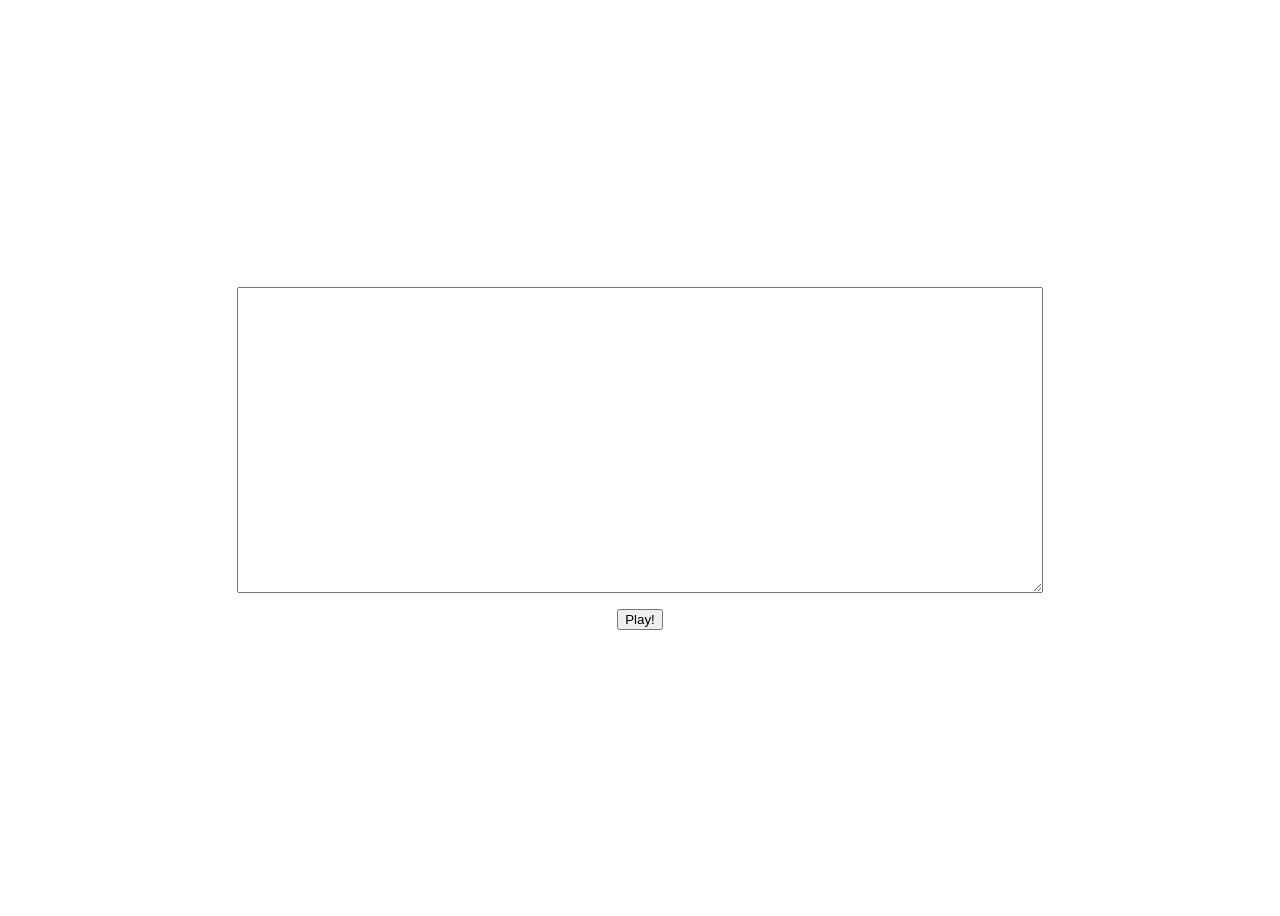
==== demo/index.html @ 0e759188 "initial commit" ====
<!DOCTYPE html>
<html>

<head>
  <script type="module">
    import { play } from "./index.js";
    window.play = play;
  </script>

  <style>
    body {
      display: flex;
      height: 100vh;
      flex-direction: column;
      gap: 1em;
      justify-content: center;
      align-items: center;
    }

    textarea {
      min-height: 300px;
      min-width: 800px;
    }
  </style>
</head>

<body>
  <textarea id="score"></textarea>
  <button onclick="play(score.value)">Play!</button>
</body>

</html>
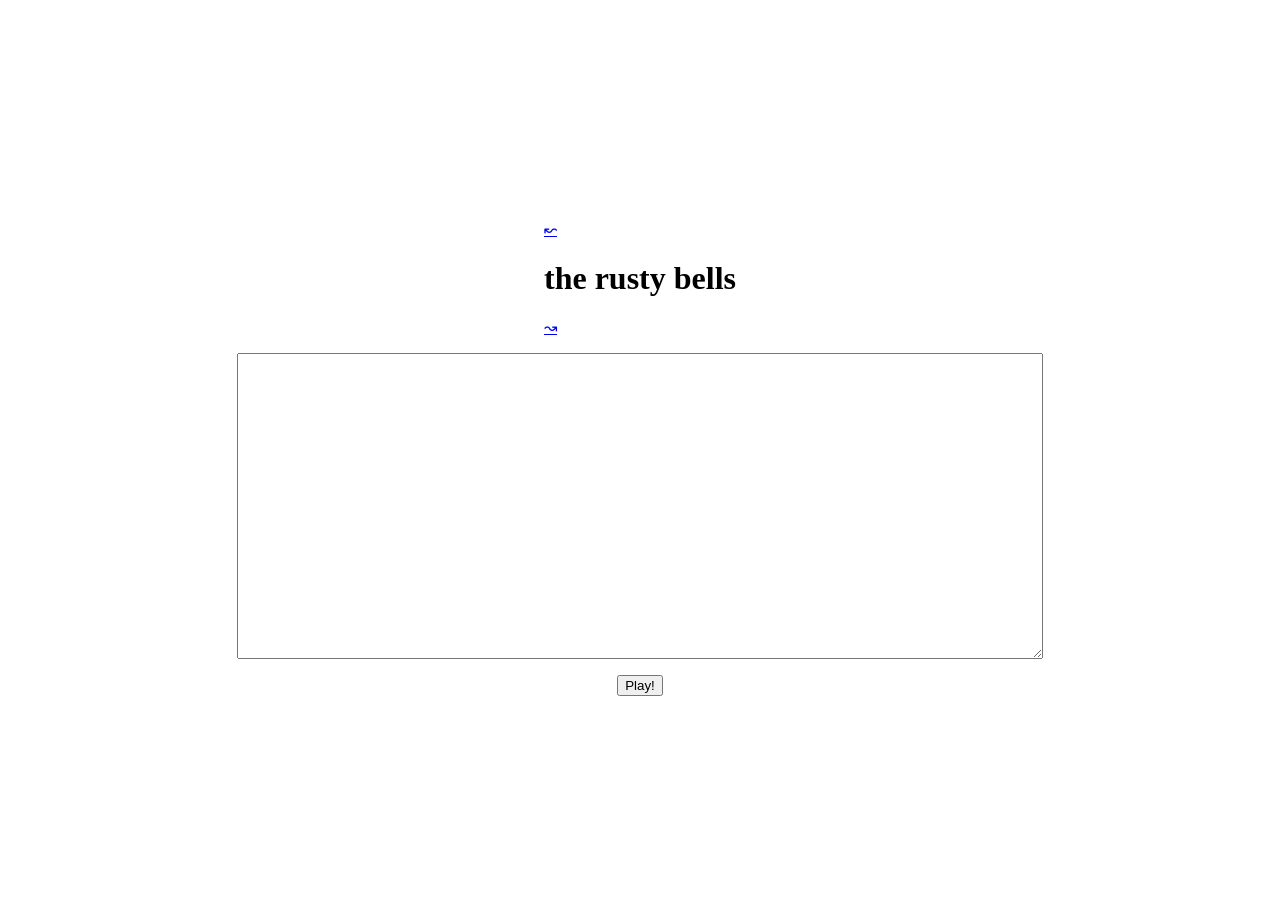
==== commit 71876485: "start trying to make it a real page" ====
--- a/demo/index.html
+++ b/demo/index.html
@@ -1,30 +1,30 @@
 <!DOCTYPE html>
-<html>
+<html lang="en">
 
 <head>
+  <meta charset="utf-8" />
+
   <script type="module">
     import { play } from "./index.js";
     window.play = play;
   </script>
 
-  <style>
-    body {
-      display: flex;
-      height: 100vh;
-      flex-direction: column;
-      gap: 1em;
-      justify-content: center;
-      align-items: center;
-    }
-
-    textarea {
-      min-height: 300px;
-      min-width: 800px;
-    }
-  </style>
+  <link rel="stylesheet" href="./screen.css" />
 </head>
 
 <body>
+  <header>
+    <a
+      href="https://pub.colonq.computer/~llll/cgi-bin/ring?me=the0x539&offset=-1"
+      rel="prev"
+    >↜</a>
+    <h1>the rusty bells</h1>
+    <a
+      href="https://pub.colonq.computer/~llll/cgi-bin/ring?me=the0x539&offset=1"
+      rel="next"
+    >↝</a>
+  </header>
+
   <textarea id="score"></textarea>
   <button onclick="play(score.value)">Play!</button>
 </body>
--- a/demo/screen.css
+++ b/demo/screen.css
@@ -0,0 +1,13 @@
+body {
+  display: flex;
+  height: 100vh;
+  flex-direction: column;
+  gap: 1em;
+  justify-content: center;
+  align-items: center;
+}
+
+textarea {
+  min-height: 300px;
+  min-width: 800px;
+}
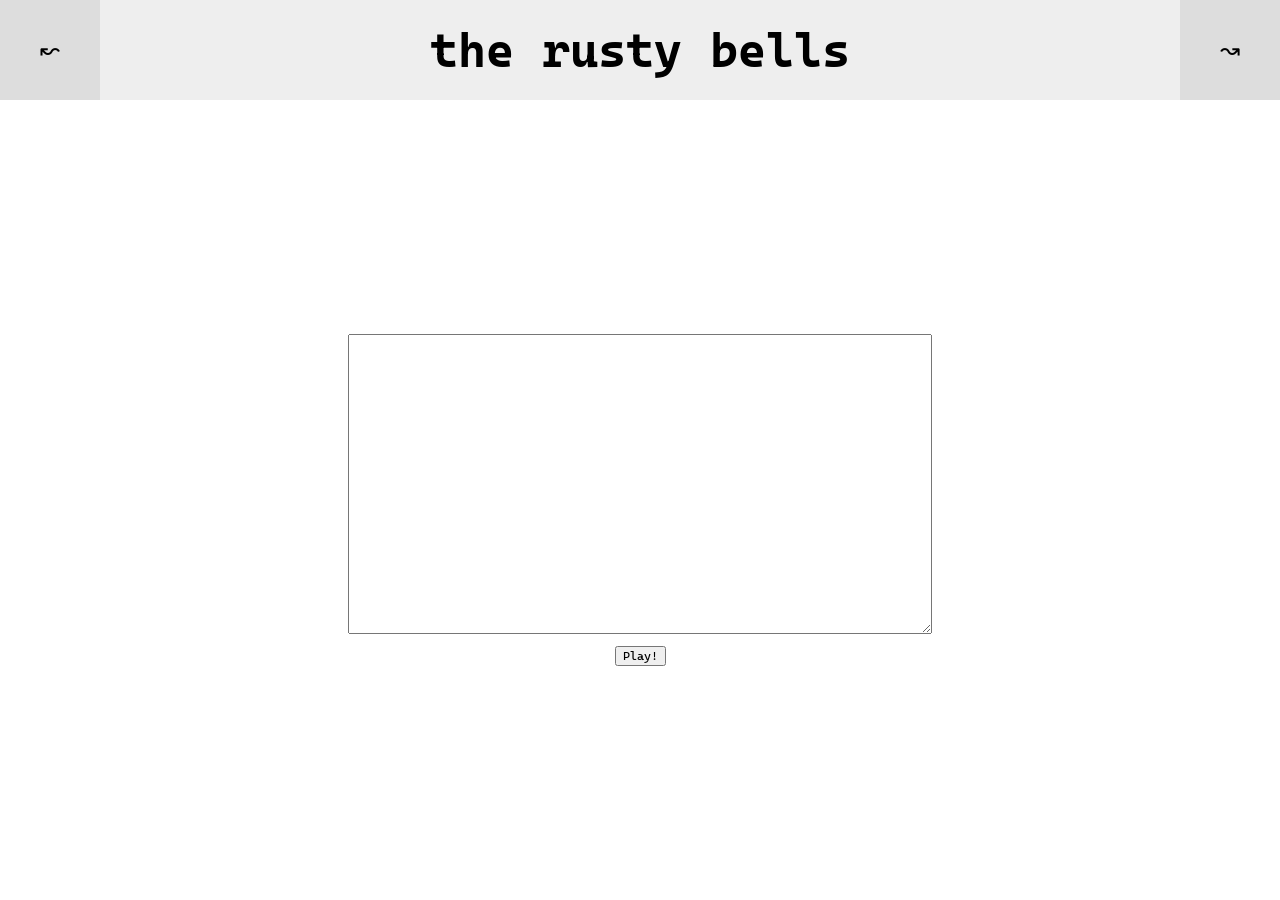
==== commit b9fd0f3b: "continue trying to make it a real page" ====
--- a/demo/index.html
+++ b/demo/index.html
@@ -3,13 +3,17 @@
 
 <head>
   <meta charset="utf-8" />
+  <link rel="preconnect" href="https://fonts.googleapis.com">
+  <link rel="preconnect" href="https://fonts.gstatic.com" crossorigin>
+  <link rel="stylesheet" href="https://fonts.googleapis.com/css2?family=Cascadia+Code:ital,wght@0,200..700;1,200..700&display=swap">
+  <link rel="stylesheet" href="./screen.css" />
+
+  <title>Mystifying the Bells</title>
 
   <script type="module">
     import { play } from "./index.js";
     window.play = play;
   </script>
-
-  <link rel="stylesheet" href="./screen.css" />
 </head>
 
 <body>
@@ -25,8 +29,10 @@
     >↝</a>
   </header>
 
-  <textarea id="score"></textarea>
-  <button onclick="play(score.value)">Play!</button>
+  <main>
+    <textarea id="score" cols="80" spellcheck="false"></textarea>
+    <button onclick="play(score.value)">Play!</button>
+  </main>
 </body>
 
 </html>
--- a/demo/screen.css
+++ b/demo/screen.css
@@ -1,6 +1,25 @@
+* {
+  box-sizing: border-box;
+  font-size: 1em;
+  font-family: inherit;
+}
+
+html {
+  font-family: "Cascadia Code";
+  font-size: 12px;
+}
+
 body {
+  margin: 0;
+  display: grid;
+  grid-template-rows: min-content auto;
+  min-height: 100vh;
+}
+
+main {
+  height: 100%;
   display: flex;
-  height: 100vh;
+
   flex-direction: column;
   gap: 1em;
   justify-content: center;
@@ -9,5 +28,34 @@
 
 textarea {
   min-height: 300px;
-  min-width: 800px;
+  min-width: 50px;
+  max-width: 90vw;
 }
+
+header {
+  display: flex;
+  align-items: center;
+  width: 100%;
+  height: 100px;
+  justify-content: space-between;
+  background-color: #eee;
+
+  h1 {
+    font-size: 4rem;
+    margin: 0;
+  }
+
+  a {
+    display: flex;
+    justify-content: center;
+    align-items: center;
+    width: 100px;
+    height: 100px;
+
+    background-color: #ddd;
+
+    font-size: 2rem;
+    text-decoration: none;
+    color: black;
+  }
+}
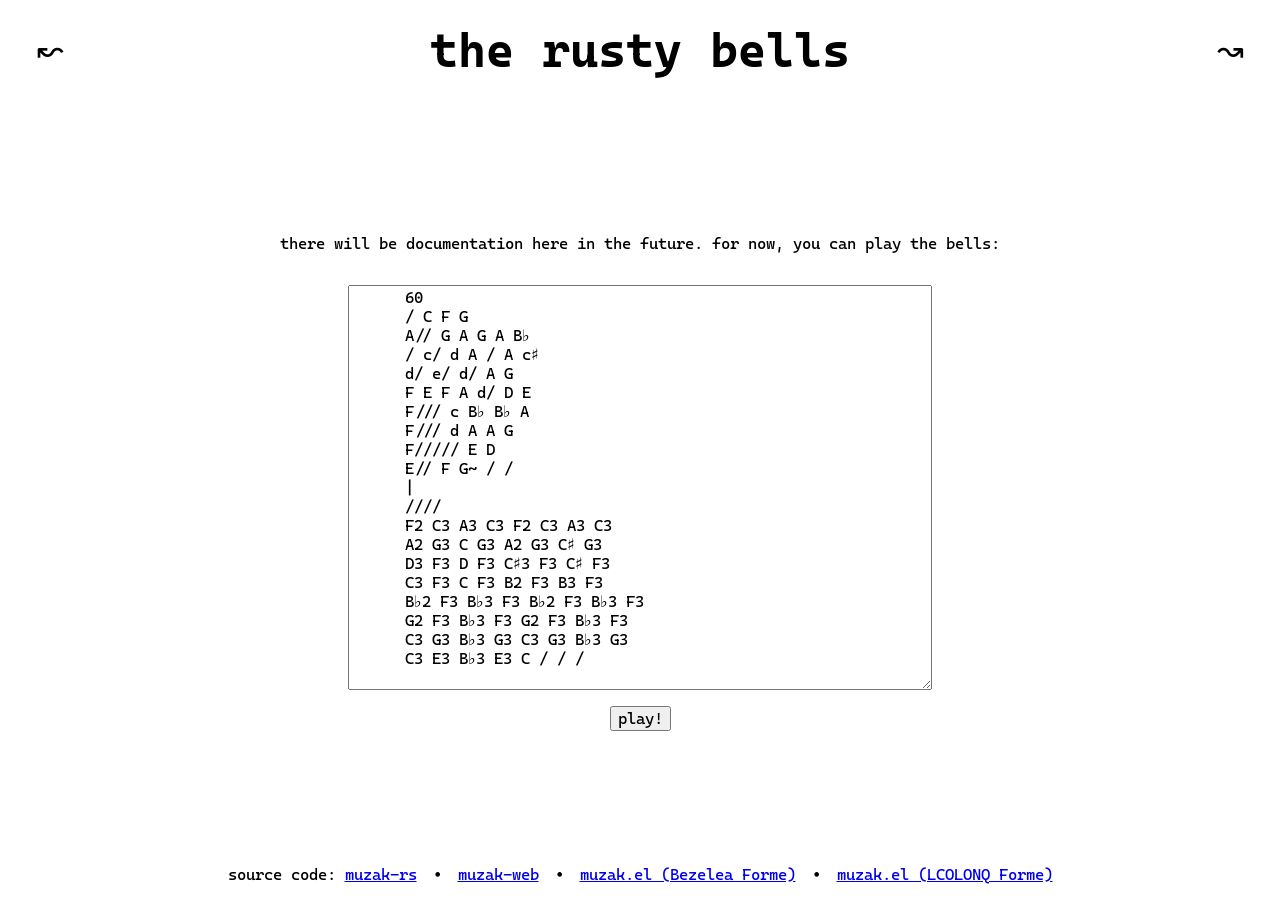
==== commit 6557696b: "make it a basic actual page" ====
--- a/demo/index.html
+++ b/demo/index.html
@@ -3,9 +3,7 @@
 
 <head>
   <meta charset="utf-8" />
-  <link rel="preconnect" href="https://fonts.googleapis.com">
-  <link rel="preconnect" href="https://fonts.gstatic.com" crossorigin>
-  <link rel="stylesheet" href="https://fonts.googleapis.com/css2?family=Cascadia+Code:ital,wght@0,200..700;1,200..700&display=swap">
+
   <link rel="stylesheet" href="./screen.css" />
 
   <title>Mystifying the Bells</title>
@@ -13,6 +11,9 @@
   <script type="module">
     import { play } from "./index.js";
     window.play = play;
+    if (score.value === score.defaultValue) {
+      score.value = score.value.replaceAll(/^ +/gm, '').trim();
+    }
   </script>
 </head>
 
@@ -30,9 +31,45 @@
   </header>
 
   <main>
-    <textarea id="score" cols="80" spellcheck="false"></textarea>
-    <button onclick="play(score.value)">Play!</button>
+    <p>
+      there will be documentation here in the future.
+      for now, you can play the bells:
+    </p>
+
+    <textarea id="score" rows="21" cols="60" spellcheck="false">
+      60
+      / C F G
+      A// G A G A B♭
+      / c/ d A / A c♯
+      d/ e/ d/ A G
+      F E F A d/ D E
+      F/// c B♭ B♭ A
+      F/// d A A G
+      F///// E D
+      E// F G~ / /
+      |
+      ////
+      F2 C3 A3 C3 F2 C3 A3 C3
+      A2 G3 C G3 A2 G3 C♯ G3
+      D3 F3 D F3 C♯3 F3 C♯ F3
+      C3 F3 C F3 B2 F3 B3 F3
+      B♭2 F3 B♭3 F3 B♭2 F3 B♭3 F3
+      G2 F3 B♭3 F3 G2 F3 B♭3 F3
+      C3 G3 B♭3 G3 C3 G3 B♭3 G3
+      C3 E3 B♭3 E3 C / / /
+    </textarea>
+    <button onclick="play(score.value)">play!</button>
   </main>
+
+  <footer>
+    source code:
+    <ul>
+      <li><a href="https://github.com/the0x539/muzak">muzak-rs</a></li>
+      <li><a href="https://github.com/the0x539/muzak-web">muzak-web</a></li>
+      <li><a href="https://codeberg.org/bezelea/muzak/src/branch/main/muzak.el">muzak.el (Bezelea Forme)</a></li>
+      <li><a href="https://github.com/lcolonq/wasp/blob/master/src/contrib/bezelea-muzak.el">muzak.el (LCOLONQ Forme)</a></li>
+    </ul>
+  </footer>
 </body>
 
 </html>
--- a/demo/screen.css
+++ b/demo/screen.css
@@ -1,3 +1,5 @@
+@import url('https://fonts.googleapis.com/css2?family=Cascadia+Code:ital@0;1&display=swap');
+
 * {
   box-sizing: border-box;
   font-size: 1em;
@@ -6,13 +8,14 @@
 
 html {
   font-family: "Cascadia Code";
-  font-size: 12px;
+  font-size: 16px;
+  color-scheme: light dark;
 }
 
 body {
   margin: 0;
   display: grid;
-  grid-template-rows: min-content auto;
+  grid-template-rows: min-content auto min-content;
   min-height: 100vh;
 }
 
@@ -27,7 +30,7 @@
 }
 
 textarea {
-  min-height: 300px;
+  min-height: 100px;
   min-width: 50px;
   max-width: 90vw;
 }
@@ -38,10 +41,10 @@
   width: 100%;
   height: 100px;
   justify-content: space-between;
-  background-color: #eee;
+  background-color: Field;
 
   h1 {
-    font-size: 4rem;
+    font-size: 3rem;
     margin: 0;
   }
 
@@ -51,11 +54,29 @@
     align-items: center;
     width: 100px;
     height: 100px;
-
-    background-color: #ddd;
-
     font-size: 2rem;
     text-decoration: none;
-    color: black;
+    color: inherit;
   }
 }
+
+footer {
+  padding: 1em;
+  text-align: center;
+
+  ul {
+    display: inline-flex;
+    padding: 0;
+    margin: 0;
+
+    li {
+      list-style: none;
+
+      &:not(:last-child)::after {
+        display: inline;
+        content: '•';
+        margin: 1em;
+      }
+    }
+  }
+}
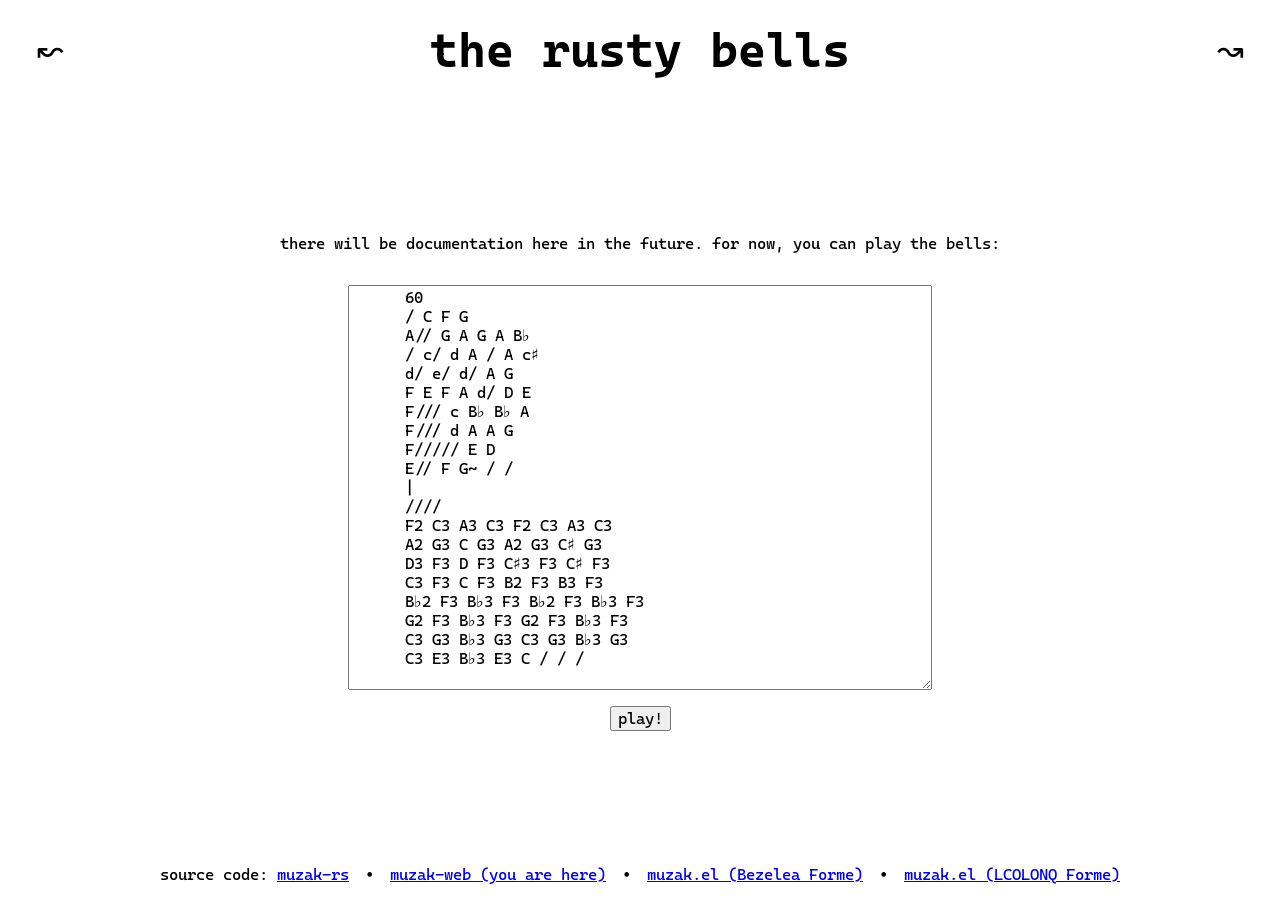
==== commit 67fa99b5: "add you-are-here" ====
--- a/demo/index.html
+++ b/demo/index.html
@@ -65,7 +65,7 @@
     source code:
     <ul>
       <li><a href="https://github.com/the0x539/muzak">muzak-rs</a></li>
-      <li><a href="https://github.com/the0x539/muzak-web">muzak-web</a></li>
+      <li><a href="https://github.com/the0x539/muzak-web">muzak-web (you are here)</a></li>
       <li><a href="https://codeberg.org/bezelea/muzak/src/branch/main/muzak.el">muzak.el (Bezelea Forme)</a></li>
       <li><a href="https://github.com/lcolonq/wasp/blob/master/src/contrib/bezelea-muzak.el">muzak.el (LCOLONQ Forme)</a></li>
     </ul>
